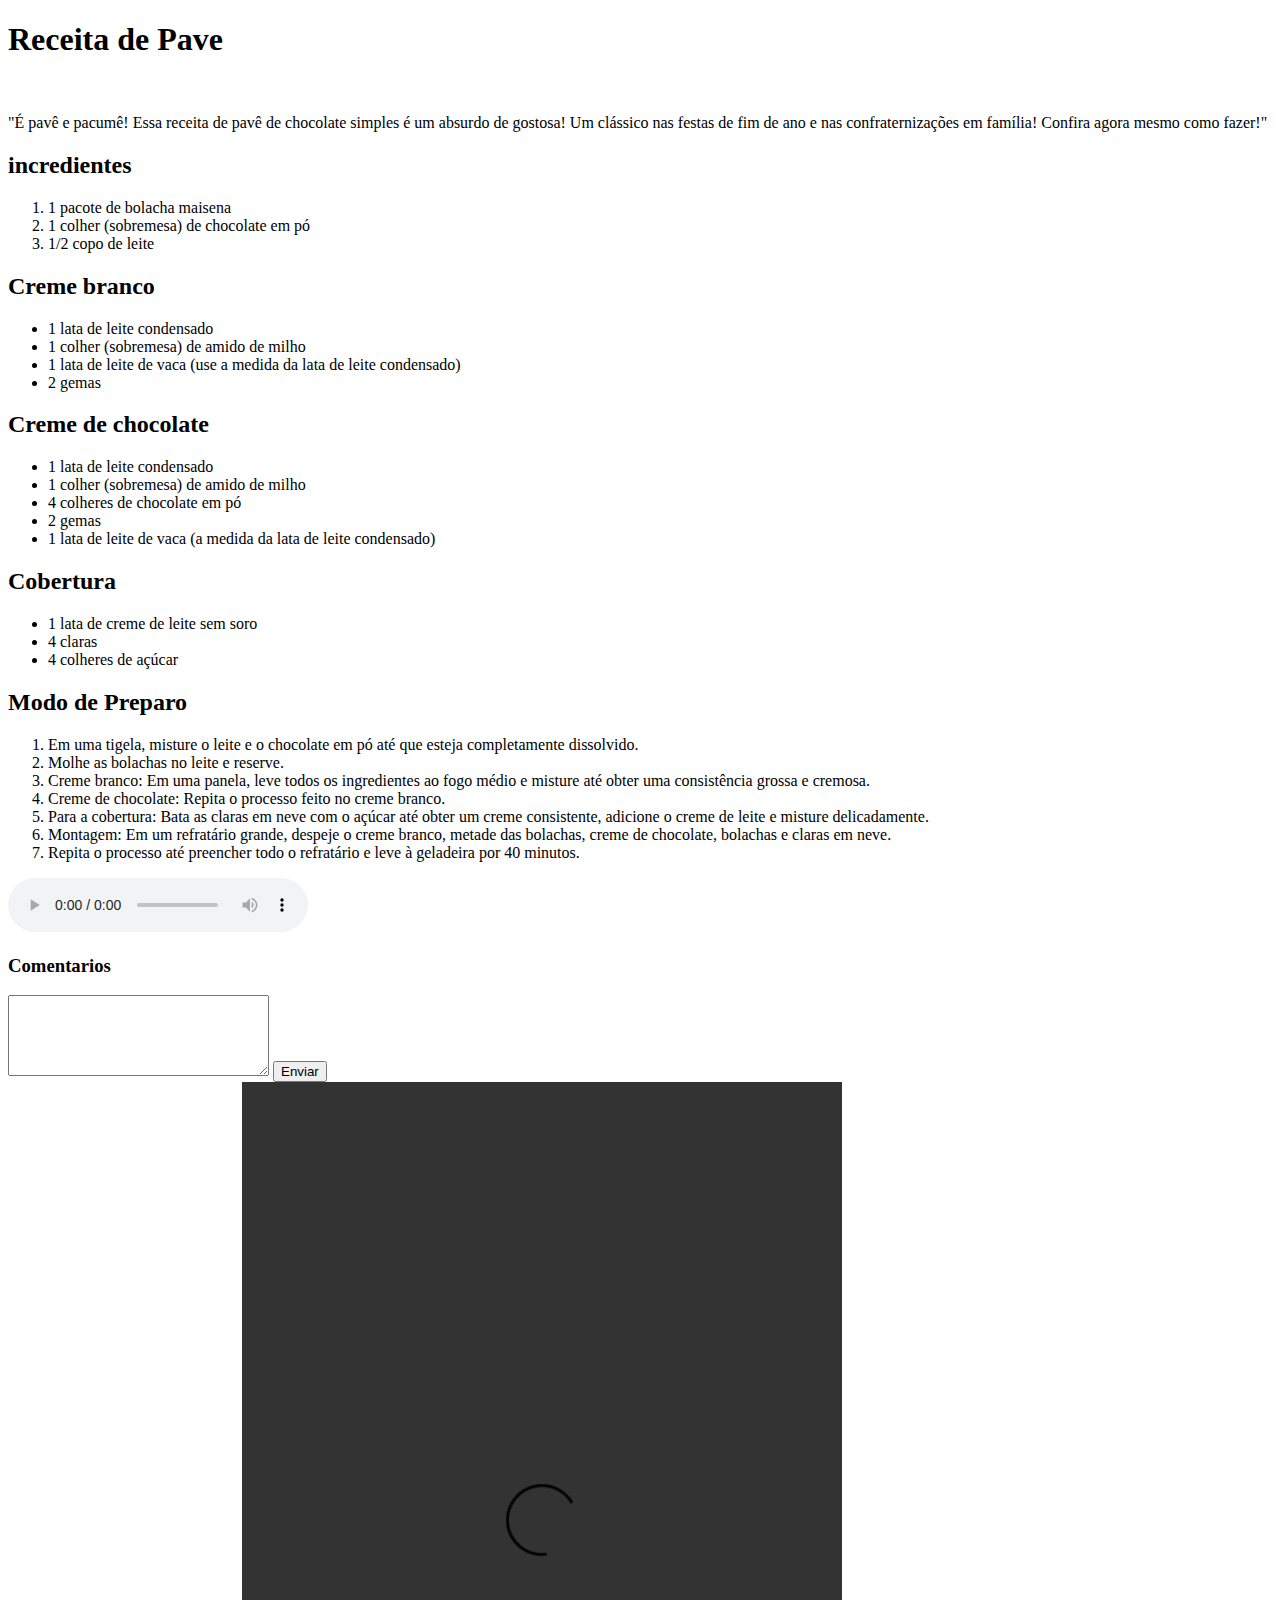
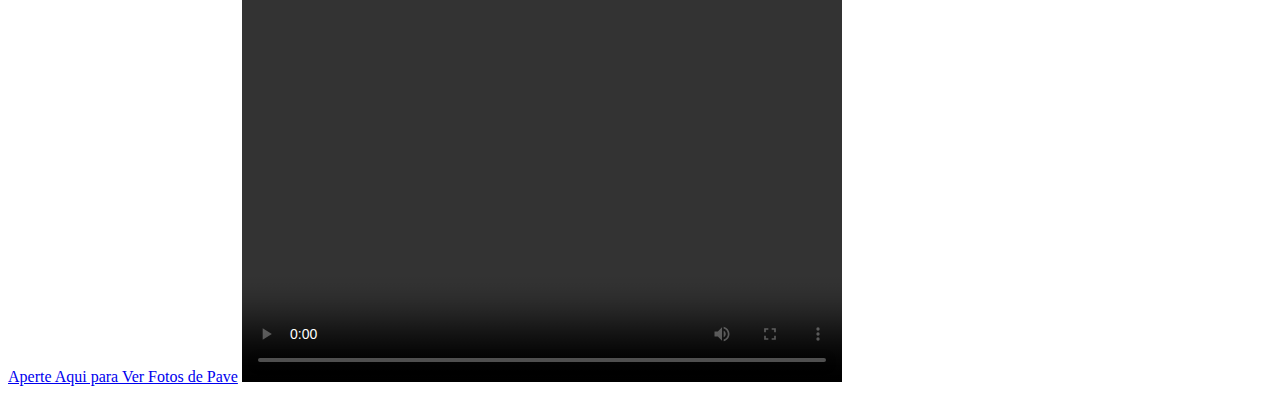
==== Index.html @ 990b8a2d "Create Index.html" ====
<!DOCTYPE html>
<html lang="en">

<head>
    <link rel="preconnect" href="https://fonts.googleapis.com">
    <link rel="preconnect" href="https://fonts.gstatic.com" crossorigin>
    <link href="https://fonts.googleapis.com/css2?family=Black+Ops+One&display=swap" rel="stylesheet">
    <meta charset="UTF-8">
    <link rel="stylesheet" href="style.css">
    <meta name="viewport" content="width=device-width, initial-scale=1.0">
    <title>Projeto WEB</title>
</head>
<body>
    <h1>Receita de Pave</h1>
    <img src="/assents/asdr.jpg" alt="">
    <section>
        <p>"É pavê e pacumê! Essa receita de pavê de chocolate simples é um absurdo de gostosa!
            Um clássico nas festas de fim de ano e nas confraternizações em família!
            Confira agora mesmo como fazer!"</p>

        <H2>incredientes</H2>
        <ol>

            <li>1 pacote de bolacha maisena</li>
            <li>1 colher (sobremesa) de chocolate em pó</li>
            <li>1/2 copo de leite</li>
        </ol>
        <h2>Creme branco</h2>
        <ul>
            <li>1 lata de leite condensado</li>
            <li>1 colher (sobremesa) de amido de milho</li>
            <li>1 lata de leite de vaca (use a medida da lata de leite condensado)</li>
            <li>2 gemas</li>
        </ul>
        <h2>Creme de chocolate</h2>
        <ul>
            <li>1 lata de leite condensado</li>
            <li>1 colher (sobremesa) de amido de milho</li>
            <li>4 colheres de chocolate em pó</li>
            <li>2 gemas</li>
            <li>1 lata de leite de vaca (a medida da lata de leite condensado)</li>
        </ul>
        <h2>Cobertura</h2>
        <ul>
            <li>1 lata de creme de leite sem soro</li>
            <li>4 claras</li>
            <li>4 colheres de açúcar</li>
        </ul>
        <H2>Modo de Preparo</H2>
        <ol>
            <li>Em uma tigela, misture o leite e o chocolate em pó até que esteja completamente dissolvido.</li>
            <li>Molhe as bolachas no leite e reserve.</li>
            <li>Creme branco:
                Em uma panela, leve todos os ingredientes ao fogo médio e misture até obter uma consistência grossa e
                cremosa.</li>
            <li>Creme de chocolate:
                Repita o processo feito no creme branco.</li>
            <li>Para a cobertura:
                Bata as claras em neve com o açúcar até obter um creme consistente, adicione o creme de leite e misture
                delicadamente.</li>
            <li>Montagem:
                Em um refratário grande, despeje o creme branco, metade das bolachas, creme de chocolate, bolachas e
                claras em neve.</li>
            <li>Repita o processo até preencher todo o refratário e leve à geladeira por 40 minutos.</li>
        </ol>
        <audio controls autoplay
            src="/assents/audi/SnapInsta.io - 1 Minuto Para Acalmar a Mente - Música Relaxante e Natureza (128 kbps).mp3"></audio>
        <H3>Comentarios</H3>
        <div class="container">
            <textarea name="" id="" cols="30" rows="5"></textarea>
            <button>Enviar</button>
        </div>
        <a href="https://www.google.com/search?sca_esv=559765737&rlz=1C1ONGR_pt-PTBR1070BR1071&q=Fotos+de+pave&tbm=isch&source=lnms&sa=X&ved=2ahUKEwiC_OiL-_WAAxUHFLkGHQ7yBAYQ0pQJegQIDBAB&biw=1920&bih=923&dpr=1">Aperte Aqui para Ver Fotos de Pave</a>
        <video width="600px" height="900px" controls>
            <source
                src="/assents/Nova pasta/SnapInsta.io-PAVÊ - FÁCIL RÁPIDO E DELICIOSO - ESPECIAL DE NATAL - RECEITAS DA CRIS-(480p).mp4"
                type="video/mp4">


</body>

</html>
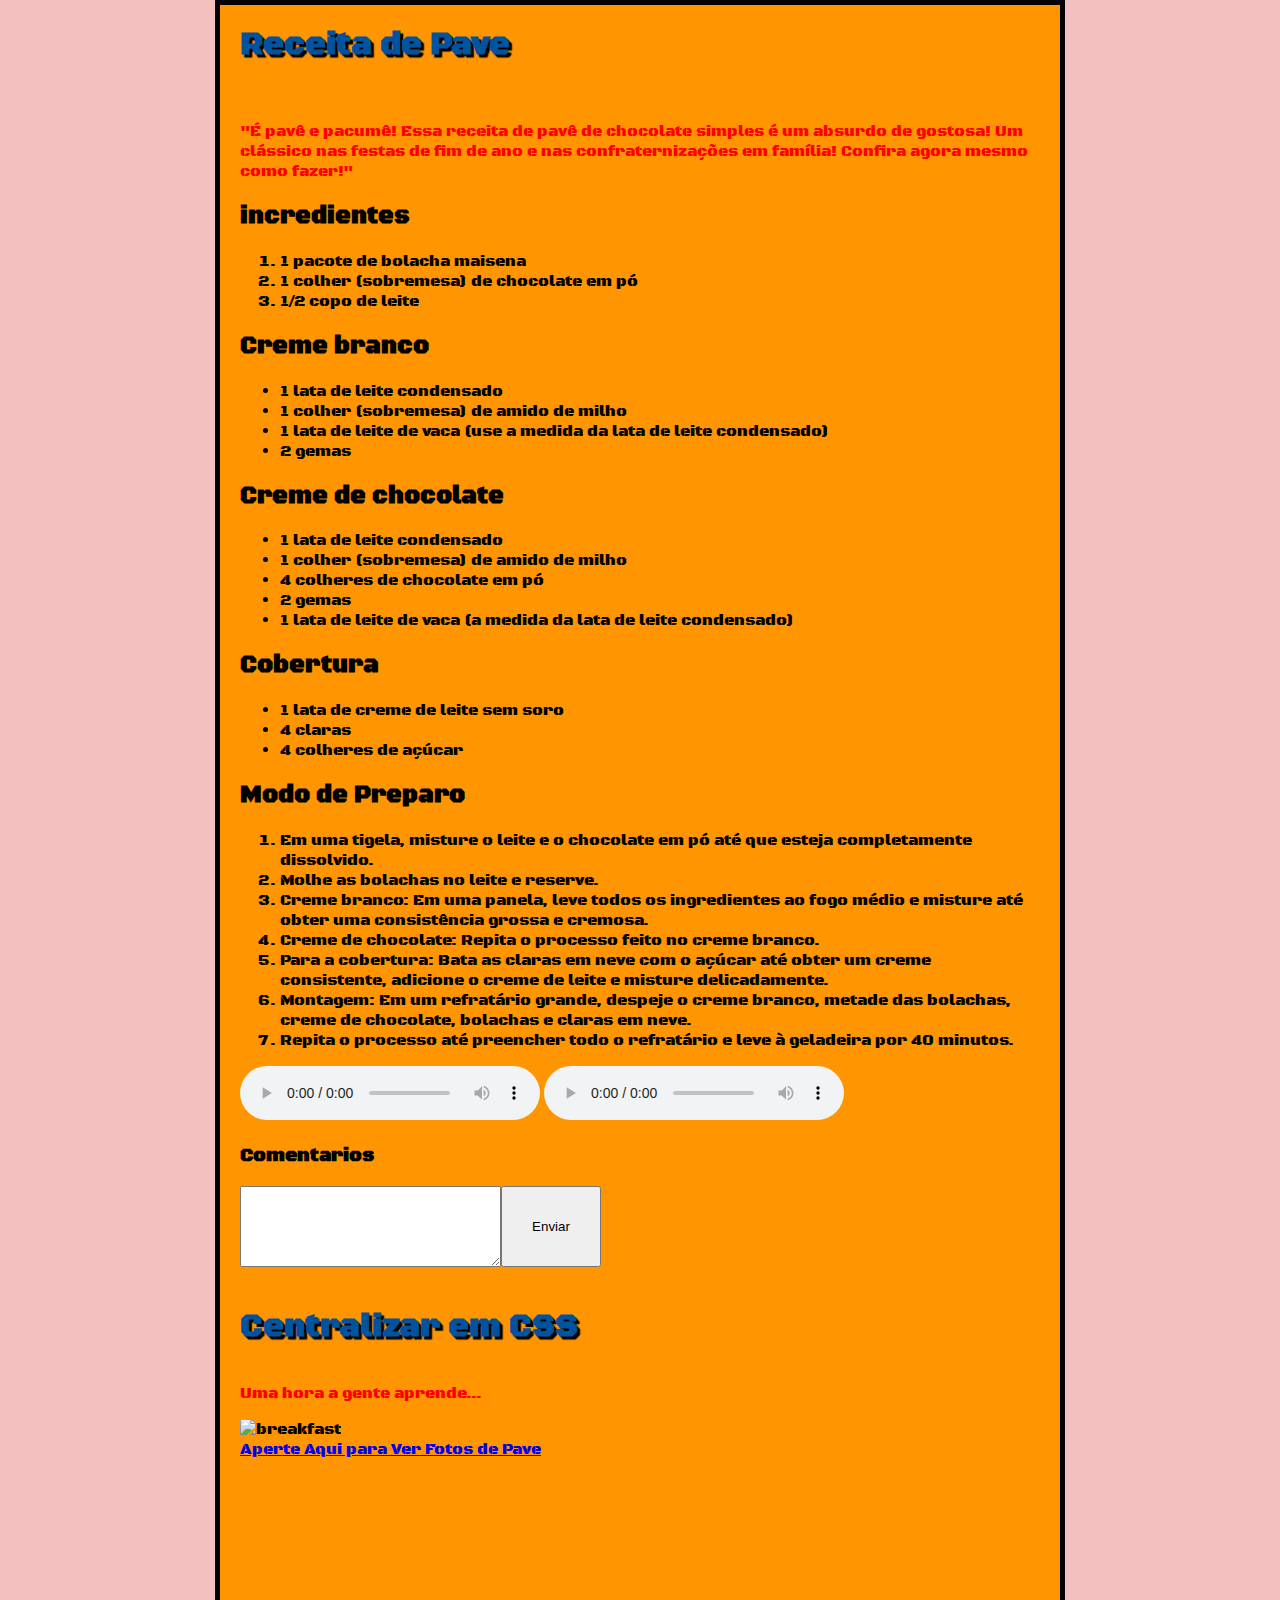
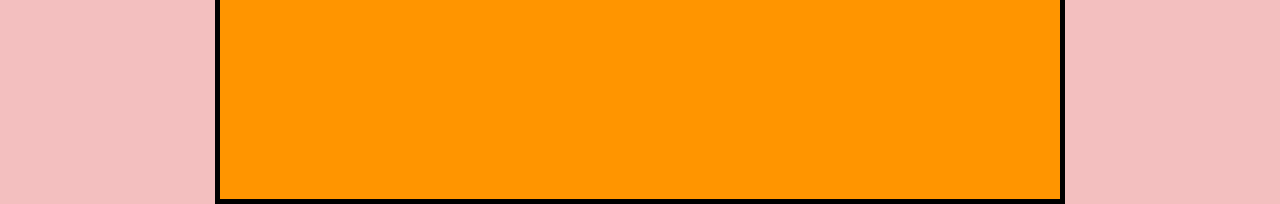
==== commit 35483024: "Update Index.html" ====
--- a/Index.html
+++ b/Index.html
@@ -1,82 +1,94 @@
-<!DOCTYPE html>
-<html lang="en">
+  <!DOCTYPE html>
+  <html lang="en">
+  
+  <head>
+      <link rel="preconnect" href="https://fonts.googleapis.com">
+      <link rel="preconnect" href="https://fonts.gstatic.com" crossorigin>
+      <link href="https://fonts.googleapis.com/css2?family=Black+Ops+One&display=swap" rel="stylesheet">
+      <meta charset="UTF-8">
+      <link rel="stylesheet" href="style.css">
+      <meta name="viewport" content="width=device-width, initial-scale=1.0">
+      <title>Projeto WEB</title>
+  </head>
+  <body>
+  
+    <div class="pave">
+      <h1 class="tituloincio">Receita de Pave</h1>
+      <img clase="imgop" src="https://www.montarumnegocio.com/wp-content/uploads/2020/10/sabores-de-pave-para-vender.jpg" alt="">
+    </div>
+      <section>
+          <p class="deus">"É pavê e pacumê! Essa receita de pavê de chocolate simples é um absurdo de gostosa!
+              Um clássico nas festas de fim de ano e nas confraternizações em família!
+              Confira agora mesmo como fazer!"</p>
+  
+          <H2>incredientes</H2>
+          <ol>
+  
+              <li>1 pacote de bolacha maisena</li>
+              <li>1 colher (sobremesa) de chocolate em pó</li>
+              <li>1/2 copo de leite</li>
+          </ol>
+          <h2>Creme branco</h2>
+          <ul>
+              <li>1 lata de leite condensado</li>
+              <li>1 colher (sobremesa) de amido de milho</li>
+              <li>1 lata de leite de vaca (use a medida da lata de leite condensado)</li>
+              <li>2 gemas</li>
+          </ul>
+          <h2>Creme de chocolate</h2>
+          <ul>
+              <li>1 lata de leite condensado</li>
+              <li>1 colher (sobremesa) de amido de milho</li>
+              <li>4 colheres de chocolate em pó</li>
+              <li>2 gemas</li>
+              <li>1 lata de leite de vaca (a medida da lata de leite condensado)</li>
+          </ul>
+          <h2>Cobertura</h2>
+          <ul>
+              <li>1 lata de creme de leite sem soro</li>
+              <li>4 claras</li>
+              <li>4 colheres de açúcar</li>
+          </ul>
+          <H2>Modo de Preparo</H2>
+          <ol>
+              <li>Em uma tigela, misture o leite e o chocolate em pó até que esteja completamente dissolvido.</li>
+              <li>Molhe as bolachas no leite e reserve.</li>
+              <li>Creme branco:
+                  Em uma panela, leve todos os ingredientes ao fogo médio e misture até obter uma consistência grossa e
+                  cremosa.</li>
+              <li>Creme de chocolate:
+                  Repita o processo feito no creme branco.</li>
+              <li>Para a cobertura:
+                  Bata as claras em neve com o açúcar até obter um creme consistente, adicione o creme de leite e misture
+                  delicadamente.</li>
+              <li>Montagem:
+                  Em um refratário grande, despeje o creme branco, metade das bolachas, creme de chocolate, bolachas e
+                  claras em neve.</li>
+              <li>Repita o processo até preencher todo o refratário e leve à geladeira por 40 minutos.</li>
+          </ol>
+        <div class="audio">
+          <audio controls autoplay
+              src="/assents/audi/SnapInsta.io - 1 Minuto Para Acalmar a Mente - Música Relaxante e Natureza (128 kbps).mp3"></audio>
+          <audio controls autoplay
+              src="/assents/audi/SnapInsta.io - 1 Minuto Para Acalmar a Mente - Música Relaxante e Natureza (128 kbps).mp3"></audio>
+        </div>
+          <H3>Comentarios</H3>
+          <div class="container">
+              <textarea name="" id="" cols="30" rows="5"></textarea>
+              <button>Enviar</button>
+          </div>
+        ﻿<div class="txt">
+    <h1>Centralizar em CSS</h1>
+    <p>Uma hora a gente aprende...</p>
+    <img src="https://unsplash.it/300?image=999" alt="breakfast">
+  </div>
+        <div class="pesquisa">
+          <a href="https://www.google.com/search?sca_esv=559765737&rlz=1C1ONGR_pt-PTBR1070BR1071&q=Fotos+de+pave&tbm=isch&source=lnms&sa=X&ved=2ahUKEwiC_OiL-_WAAxUHFLkGHQ7yBAYQ0pQJegQIDBAB&biw=1920&bih=923&dpr=1">Aperte Aqui para Ver Fotos de Pave</a>
+        </div>
 
-<head>
-    <link rel="preconnect" href="https://fonts.googleapis.com">
-    <link rel="preconnect" href="https://fonts.gstatic.com" crossorigin>
-    <link href="https://fonts.googleapis.com/css2?family=Black+Ops+One&display=swap" rel="stylesheet">
-    <meta charset="UTF-8">
-    <link rel="stylesheet" href="style.css">
-    <meta name="viewport" content="width=device-width, initial-scale=1.0">
-    <title>Projeto WEB</title>
-</head>
-<body>
-    <h1>Receita de Pave</h1>
-    <img src="/assents/asdr.jpg" alt="">
-    <section>
-        <p>"É pavê e pacumê! Essa receita de pavê de chocolate simples é um absurdo de gostosa!
-            Um clássico nas festas de fim de ano e nas confraternizações em família!
-            Confira agora mesmo como fazer!"</p>
-
-        <H2>incredientes</H2>
-        <ol>
-
-            <li>1 pacote de bolacha maisena</li>
-            <li>1 colher (sobremesa) de chocolate em pó</li>
-            <li>1/2 copo de leite</li>
-        </ol>
-        <h2>Creme branco</h2>
-        <ul>
-            <li>1 lata de leite condensado</li>
-            <li>1 colher (sobremesa) de amido de milho</li>
-            <li>1 lata de leite de vaca (use a medida da lata de leite condensado)</li>
-            <li>2 gemas</li>
-        </ul>
-        <h2>Creme de chocolate</h2>
-        <ul>
-            <li>1 lata de leite condensado</li>
-            <li>1 colher (sobremesa) de amido de milho</li>
-            <li>4 colheres de chocolate em pó</li>
-            <li>2 gemas</li>
-            <li>1 lata de leite de vaca (a medida da lata de leite condensado)</li>
-        </ul>
-        <h2>Cobertura</h2>
-        <ul>
-            <li>1 lata de creme de leite sem soro</li>
-            <li>4 claras</li>
-            <li>4 colheres de açúcar</li>
-        </ul>
-        <H2>Modo de Preparo</H2>
-        <ol>
-            <li>Em uma tigela, misture o leite e o chocolate em pó até que esteja completamente dissolvido.</li>
-            <li>Molhe as bolachas no leite e reserve.</li>
-            <li>Creme branco:
-                Em uma panela, leve todos os ingredientes ao fogo médio e misture até obter uma consistência grossa e
-                cremosa.</li>
-            <li>Creme de chocolate:
-                Repita o processo feito no creme branco.</li>
-            <li>Para a cobertura:
-                Bata as claras em neve com o açúcar até obter um creme consistente, adicione o creme de leite e misture
-                delicadamente.</li>
-            <li>Montagem:
-                Em um refratário grande, despeje o creme branco, metade das bolachas, creme de chocolate, bolachas e
-                claras em neve.</li>
-            <li>Repita o processo até preencher todo o refratário e leve à geladeira por 40 minutos.</li>
-        </ol>
-        <audio controls autoplay
-            src="/assents/audi/SnapInsta.io - 1 Minuto Para Acalmar a Mente - Música Relaxante e Natureza (128 kbps).mp3"></audio>
-        <H3>Comentarios</H3>
-        <div class="container">
-            <textarea name="" id="" cols="30" rows="5"></textarea>
-            <button>Enviar</button>
-        </div>
-        <a href="https://www.google.com/search?sca_esv=559765737&rlz=1C1ONGR_pt-PTBR1070BR1071&q=Fotos+de+pave&tbm=isch&source=lnms&sa=X&ved=2ahUKEwiC_OiL-_WAAxUHFLkGHQ7yBAYQ0pQJegQIDBAB&biw=1920&bih=923&dpr=1">Aperte Aqui para Ver Fotos de Pave</a>
-        <video width="600px" height="900px" controls>
-            <source
-                src="/assents/Nova pasta/SnapInsta.io-PAVÊ - FÁCIL RÁPIDO E DELICIOSO - ESPECIAL DE NATAL - RECEITAS DA CRIS-(480p).mp4"
-                type="video/mp4">
-
-
-</body>
-
-</html>
+<div class="youtupeplayer">        
+<iframe width="560" height="315" src="https://www.youtube.com/embed/T4zigJcD7aA?si=wszsC5ReAqLMCu9I" title="YouTube video player" frameborder="0" allow="accelerometer; autoplay; clipboard-write; encrypted-media; gyroscope; picture-in-picture; web-share" allowfullscreen></iframe>
+</div>           
+  </body>
+  
+  </html>
--- a/style.css
+++ b/style.css
@@ -0,0 +1,40 @@
+body {
+  font-family: 'Black Ops One', cursive;
+}
+
+p {
+  color: red;
+}
+
+video {
+  display: block;
+  margin: 0 auto;
+}
+
+h1 {
+  margin: 0;
+  padding: 20px 0;
+  color: #00539f;
+  text-shadow: 3px 3px 1px black;
+}
+
+html {
+  background-color: #f3bfbf;
+}
+
+body {
+  width: 800px;
+  margin: 0 auto;
+  background-color: #ff9500;
+  padding: 0 20px 20px 20px;
+  border: 5px solid black;
+}
+
+button {
+  width: 100px;
+  padding: 20px;
+}
+
+.container{
+  display: flex;
+}
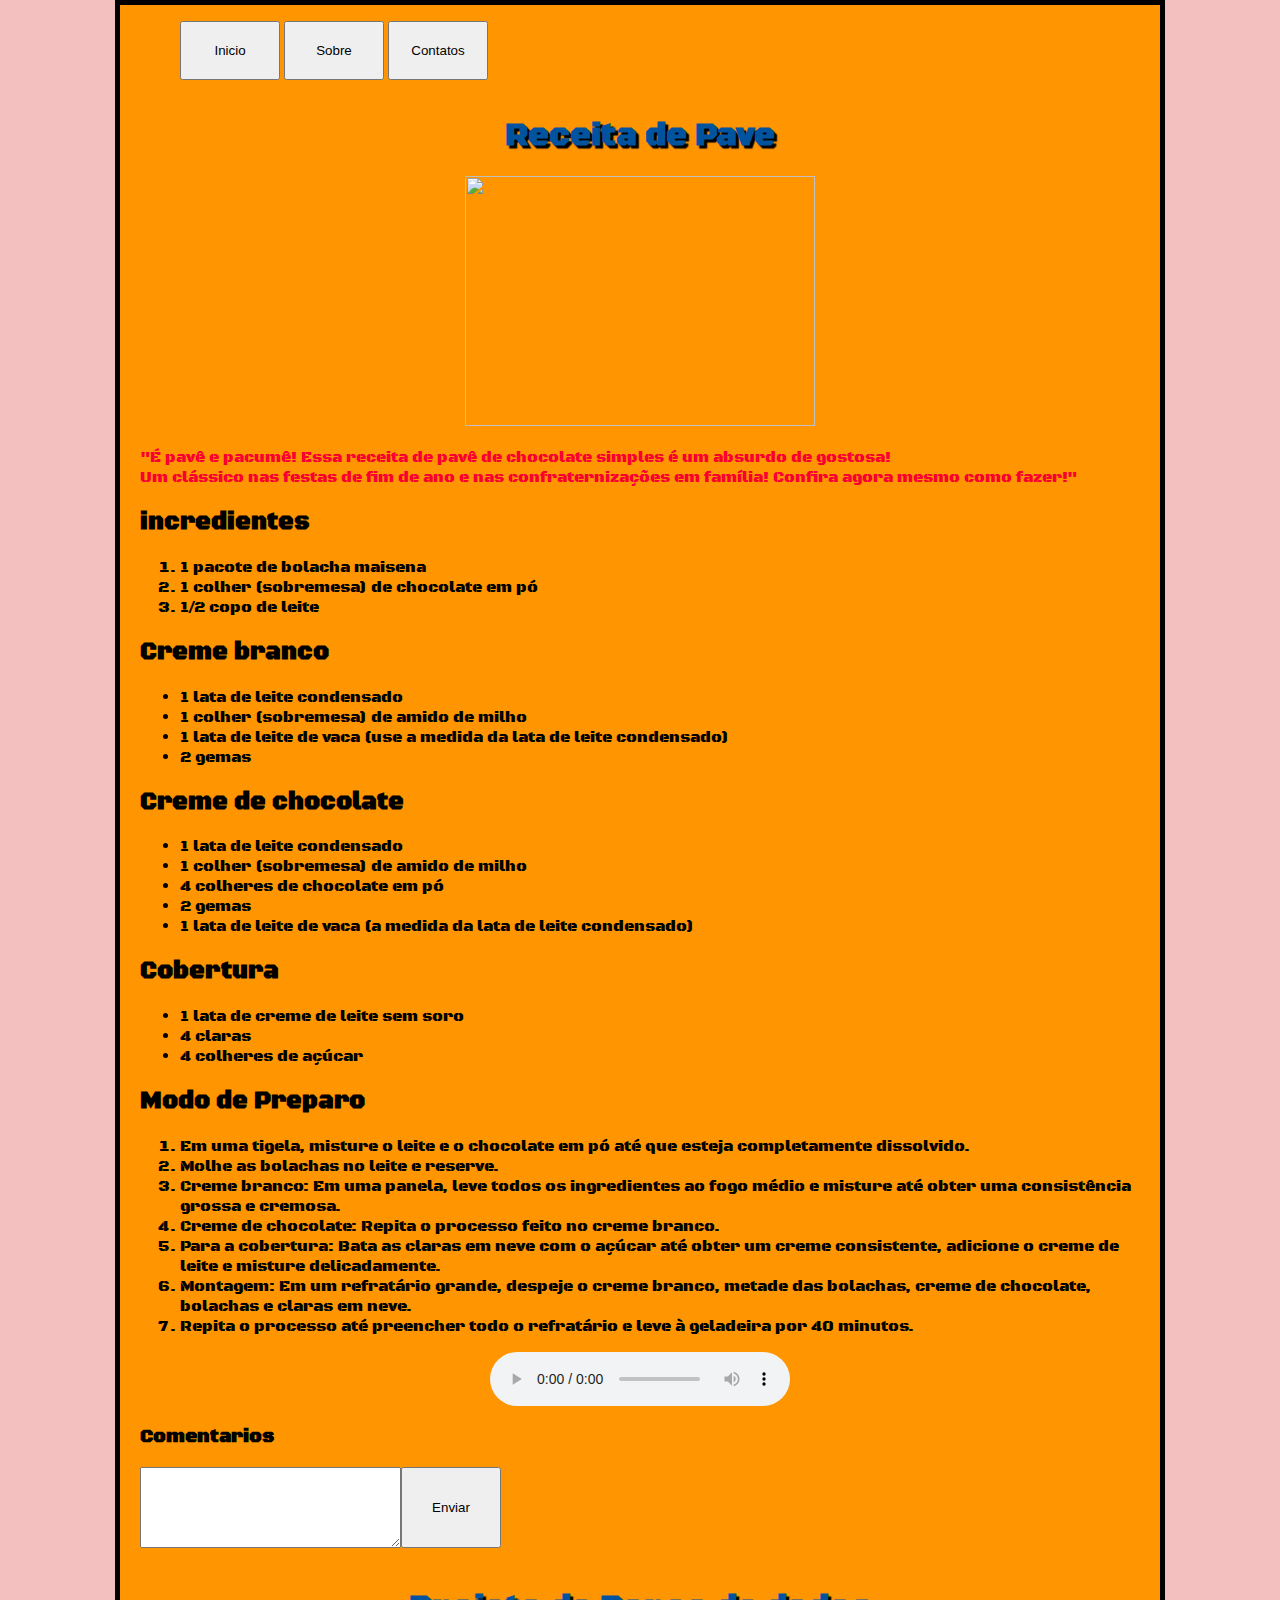
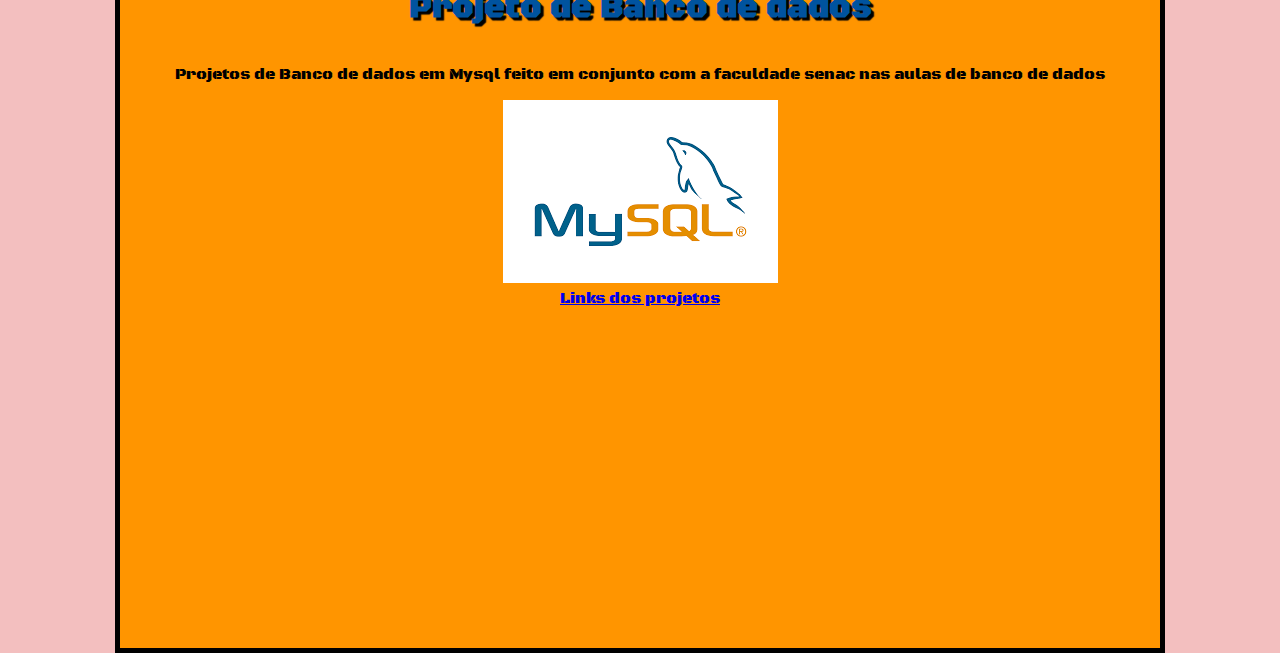
==== commit 1d257b0e: "Update Index.html" ====
--- a/Index.html
+++ b/Index.html
@@ -1,94 +1,104 @@
-  <!DOCTYPE html>
-  <html lang="en">
-  
-  <head>
-      <link rel="preconnect" href="https://fonts.googleapis.com">
-      <link rel="preconnect" href="https://fonts.gstatic.com" crossorigin>
-      <link href="https://fonts.googleapis.com/css2?family=Black+Ops+One&display=swap" rel="stylesheet">
-      <meta charset="UTF-8">
-      <link rel="stylesheet" href="style.css">
-      <meta name="viewport" content="width=device-width, initial-scale=1.0">
-      <title>Projeto WEB</title>
-  </head>
-  <body>
-  
-    <div class="pave">
-      <h1 class="tituloincio">Receita de Pave</h1>
-      <img clase="imgop" src="https://www.montarumnegocio.com/wp-content/uploads/2020/10/sabores-de-pave-para-vender.jpg" alt="">
+<!DOCTYPE html>
+<html lang="en">
+
+<head>
+  <link rel="preconnect" href="https://fonts.googleapis.com">
+  <link rel="preconnect" href="https://fonts.gstatic.com" crossorigin>
+  <link href="https://fonts.googleapis.com/css2?family=Black+Ops+One&display=swap" rel="stylesheet">
+  <meta charset="UTF-8">
+  <link rel="stylesheet" href="style.css">
+  <meta name="viewport" content="width=device-width, initial-scale=1.0">
+  <title>Projeto WEB</title>
+</head>
+<nav class="nave">
+  <ul>
+    <a href="Index.html"><button class="iniciobutton">Inicio</button></a>
+    <a href="sobre.html"><button class="sobrebutton">Sobre</button></a>
+    <a href="contatos.html"><button class="contatosbutton">Contatos</button></a>
+  </ul>
+</nav>
+<body>
+
+  <div class="pave">
+    <h1 class="tituloincio">Receita de Pave</h1>
+    <img width="350" height="250"  clase="imgop" src="https://encrypted-tbn0.gstatic.com/images?q=tbn:ANd9GcReGrqbFR18_izy3VEjFkEH2obGqOl9v81fdA&usqp=CAU"
+      alt="">
+  </div>
+  <section>
+    <p class="deus">"É pavê e pacumê! Essa receita de pavê de chocolate simples é um absurdo de gostosa!<br>
+      Um clássico nas festas de fim de ano e nas confraternizações em família!
+      Confira agora mesmo como fazer!"</p>
+
+    <h2 class="incredientes">incredientes</h2>
+    <ol>
+
+      <li>1 pacote de bolacha maisena</li>
+      <li>1 colher (sobremesa) de chocolate em pó</li>
+      <li>1/2 copo de leite</li>
+    </ol>
+    <h2>Creme branco</h2>
+    <ul>
+      <li>1 lata de leite condensado</li>
+      <li>1 colher (sobremesa) de amido de milho</li>
+      <li>1 lata de leite de vaca (use a medida da lata de leite condensado)</li>
+      <li>2 gemas</li>
+    </ul>
+    <h2>Creme de chocolate</h2>
+    <ul>
+      <li>1 lata de leite condensado</li>
+      <li>1 colher (sobremesa) de amido de milho</li>
+      <li>4 colheres de chocolate em pó</li>
+      <li>2 gemas</li>
+      <li>1 lata de leite de vaca (a medida da lata de leite condensado)</li>
+    </ul>
+    <h2>Cobertura</h2>
+    <ul>
+      <li>1 lata de creme de leite sem soro</li>
+      <li>4 claras</li>
+      <li>4 colheres de açúcar</li>
+    </ul>
+    <H2>Modo de Preparo</H2>
+    <ol>
+      <li>Em uma tigela, misture o leite e o chocolate em pó até que esteja completamente dissolvido.</li>
+      <li>Molhe as bolachas no leite e reserve.</li>
+      <li>Creme branco:
+        Em uma panela, leve todos os ingredientes ao fogo médio e misture até obter uma consistência grossa e
+        cremosa.</li>
+      <li>Creme de chocolate:
+        Repita o processo feito no creme branco.</li>
+      <li>Para a cobertura:
+        Bata as claras em neve com o açúcar até obter um creme consistente, adicione o creme de leite e misture
+        delicadamente.</li>
+      <li>Montagem:
+        Em um refratário grande, despeje o creme branco, metade das bolachas, creme de chocolate, bolachas e
+        claras em neve.</li>
+      <li>Repita o processo até preencher todo o refratário e leve à geladeira por 40 minutos.</li>
+    </ol>
+    <div class="audio">
+      <audio controls autoplay
+        src="https://get.slip.stream/wgpptL"></audio>
     </div>
-      <section>
-          <p class="deus">"É pavê e pacumê! Essa receita de pavê de chocolate simples é um absurdo de gostosa!
-              Um clássico nas festas de fim de ano e nas confraternizações em família!
-              Confira agora mesmo como fazer!"</p>
-  
-          <H2>incredientes</H2>
-          <ol>
-  
-              <li>1 pacote de bolacha maisena</li>
-              <li>1 colher (sobremesa) de chocolate em pó</li>
-              <li>1/2 copo de leite</li>
-          </ol>
-          <h2>Creme branco</h2>
-          <ul>
-              <li>1 lata de leite condensado</li>
-              <li>1 colher (sobremesa) de amido de milho</li>
-              <li>1 lata de leite de vaca (use a medida da lata de leite condensado)</li>
-              <li>2 gemas</li>
-          </ul>
-          <h2>Creme de chocolate</h2>
-          <ul>
-              <li>1 lata de leite condensado</li>
-              <li>1 colher (sobremesa) de amido de milho</li>
-              <li>4 colheres de chocolate em pó</li>
-              <li>2 gemas</li>
-              <li>1 lata de leite de vaca (a medida da lata de leite condensado)</li>
-          </ul>
-          <h2>Cobertura</h2>
-          <ul>
-              <li>1 lata de creme de leite sem soro</li>
-              <li>4 claras</li>
-              <li>4 colheres de açúcar</li>
-          </ul>
-          <H2>Modo de Preparo</H2>
-          <ol>
-              <li>Em uma tigela, misture o leite e o chocolate em pó até que esteja completamente dissolvido.</li>
-              <li>Molhe as bolachas no leite e reserve.</li>
-              <li>Creme branco:
-                  Em uma panela, leve todos os ingredientes ao fogo médio e misture até obter uma consistência grossa e
-                  cremosa.</li>
-              <li>Creme de chocolate:
-                  Repita o processo feito no creme branco.</li>
-              <li>Para a cobertura:
-                  Bata as claras em neve com o açúcar até obter um creme consistente, adicione o creme de leite e misture
-                  delicadamente.</li>
-              <li>Montagem:
-                  Em um refratário grande, despeje o creme branco, metade das bolachas, creme de chocolate, bolachas e
-                  claras em neve.</li>
-              <li>Repita o processo até preencher todo o refratário e leve à geladeira por 40 minutos.</li>
-          </ol>
-        <div class="audio">
-          <audio controls autoplay
-              src="/assents/audi/SnapInsta.io - 1 Minuto Para Acalmar a Mente - Música Relaxante e Natureza (128 kbps).mp3"></audio>
-          <audio controls autoplay
-              src="/assents/audi/SnapInsta.io - 1 Minuto Para Acalmar a Mente - Música Relaxante e Natureza (128 kbps).mp3"></audio>
-        </div>
-          <H3>Comentarios</H3>
-          <div class="container">
-              <textarea name="" id="" cols="30" rows="5"></textarea>
-              <button>Enviar</button>
-          </div>
-        ﻿<div class="txt">
-    <h1>Centralizar em CSS</h1>
-    <p>Uma hora a gente aprende...</p>
-    <img src="https://unsplash.it/300?image=999" alt="breakfast">
-  </div>
-        <div class="pesquisa">
-          <a href="https://www.google.com/search?sca_esv=559765737&rlz=1C1ONGR_pt-PTBR1070BR1071&q=Fotos+de+pave&tbm=isch&source=lnms&sa=X&ved=2ahUKEwiC_OiL-_WAAxUHFLkGHQ7yBAYQ0pQJegQIDBAB&biw=1920&bih=923&dpr=1">Aperte Aqui para Ver Fotos de Pave</a>
-        </div>
+    <H3>Comentarios</H3>
+    <div class="container">
+      <textarea name="" id="" cols="30" rows="5"></textarea>
+      <button>Enviar</button>
+    </div>
+    ﻿<div class="txt">
+      <h1>Projeto de Banco de dados</h1>
+      <p>Projetos de Banco de dados em Mysql feito em conjunto com a faculdade senac nas aulas de banco de dados</p>
+      <img src="[data-uri]" alt="breakfast">
+    </div>
+    <div class="pesquisa">
+      <a
+        href="https://br.linkedin.com/in/brendo-garcia-da-silva-a642091a2">Links dos projetos</a>
+    </div>
 
-<div class="youtupeplayer">        
-<iframe width="560" height="315" src="https://www.youtube.com/embed/T4zigJcD7aA?si=wszsC5ReAqLMCu9I" title="YouTube video player" frameborder="0" allow="accelerometer; autoplay; clipboard-write; encrypted-media; gyroscope; picture-in-picture; web-share" allowfullscreen></iframe>
-</div>           
-  </body>
-  
-  </html>
+    <div class="youtupeplayer">
+      <iframe width="560" height="315" src="https://www.youtube.com/embed/T4zigJcD7aA?si=wszsC5ReAqLMCu9I"
+        title="YouTube video player" frameborder="0"
+        allow="accelerometer; autoplay; clipboard-write; encrypted-media; gyroscope; picture-in-picture; web-share"
+        allowfullscreen></iframe>
+    </div>
+</body>
+
+</html>
--- a/style.css
+++ b/style.css
@@ -2,8 +2,8 @@
   font-family: 'Black Ops One', cursive;
 }
 
-p {
-  color: red;
+.deus {
+  color: #fa0032;
 }
 
 video {
@@ -23,7 +23,7 @@
 }
 
 body {
-  width: 800px;
+  width: 1000px;
   margin: 0 auto;
   background-color: #ff9500;
   padding: 0 20px 20px 20px;
@@ -38,3 +38,37 @@
 .container{
   display: flex;
 }
+
+.audio{
+  display: flex;
+  justify-content: center;
+  align-items: center;
+}
+.txt{
+  text-align: center;
+
+}
+
+.titulo {
+  text-align: center;
+  color: #black;
+} 
+.tituloincio{
+  text-align: center;
+}  
+.pave{
+  justify-content: center;
+  align-items: center;
+  text-align: center;
+}
+.youtupeplayer{
+  justify-content: center;
+  align-items: center;
+  text-align: center;
+}
+
+.pesquisa{
+  justify-content: center;
+  align-items: center;
+  text-align: center;
+}
